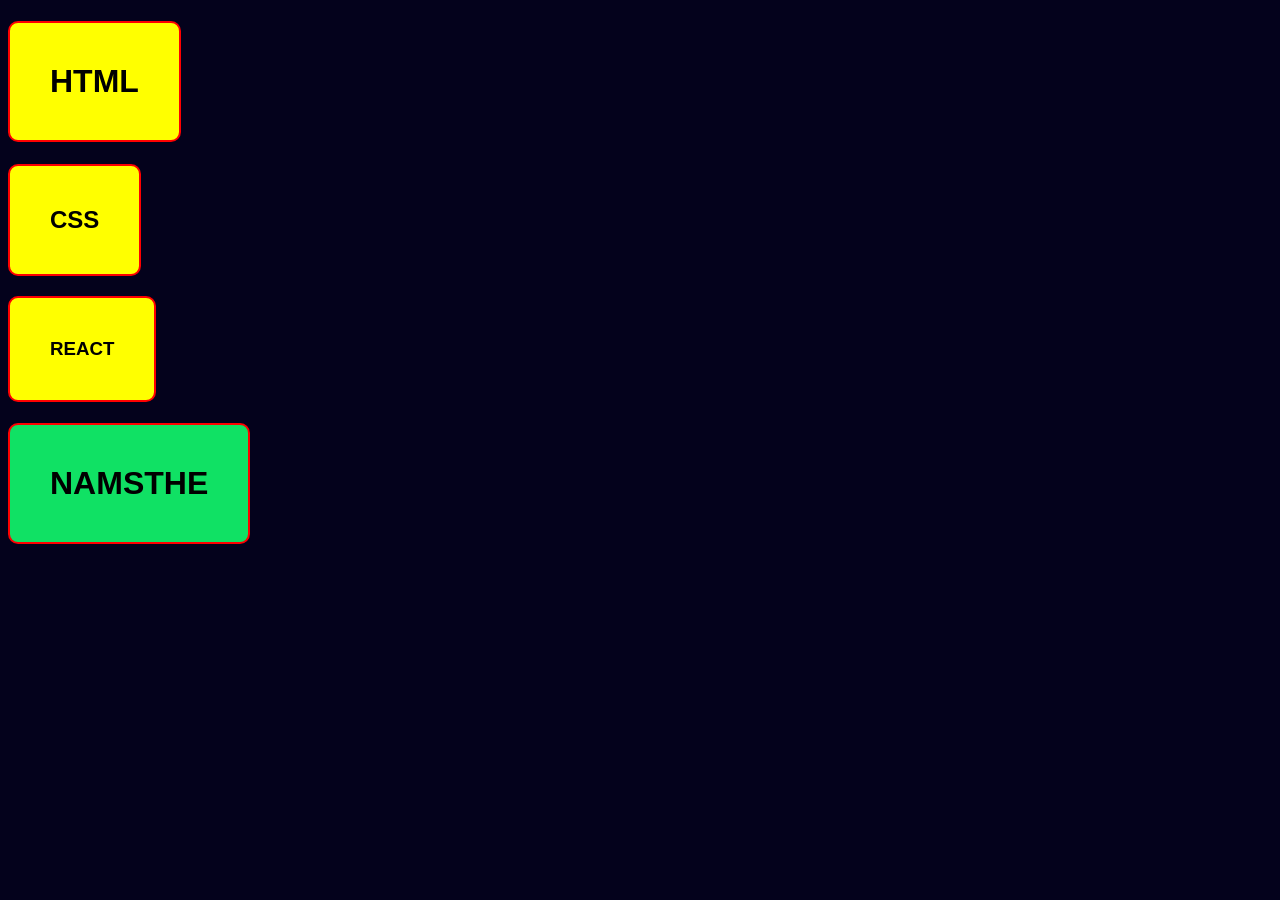
==== selectors.html @ 07ea0555 "first commit" ====
<!doctype html>
<html lang="en">
  <head>
    <meta charset="UTF-8" />
    <meta name="viewport" content="width=device-width, initial-scale=1.0" />
    <title>Document</title>

    <link rel="preconnect" href="https://fonts.googleapis.com" />
    <link rel="preconnect" href="https://fonts.gstatic.com" crossorigin />
    <link
      href="https://fonts.googleapis.com/css2?family=Google+Sans+Flex:opsz,wght@6..144,1..1000&family=Google+Sans:ital,opsz,wght@0,17..18,400..700;1,17..18,400..700&family=Noto+Sans+Caucasian+Albanian&display=swap"
      rel="stylesheet"
    />

    <style>
      @import url("https://fonts.cdnfonts.com/css/samsung-sharp-sans");

      * {
        font-family: "Samsung Sharp Sans", sans-serif;

        background: #04021c;
      }

      h1 {
        background-color: aqua;
      }

      #spl {
        background-color: rgb(16, 225, 100);
      }

      .head {
        background-color: yellow;
        width: fit-content;
        padding: 40px;
        border: 2.4px solid red;
        border-radius: 10px;
      }
    </style>
  </head>
  <body>
    <h1 class="head">HTML</h1>
    <h2 class="head">CSS</h2>
    <h3 class="head">REACT</h3>
    <h1 class="head" id="spl">NAMSTHE</h1>
  </body>
</html>
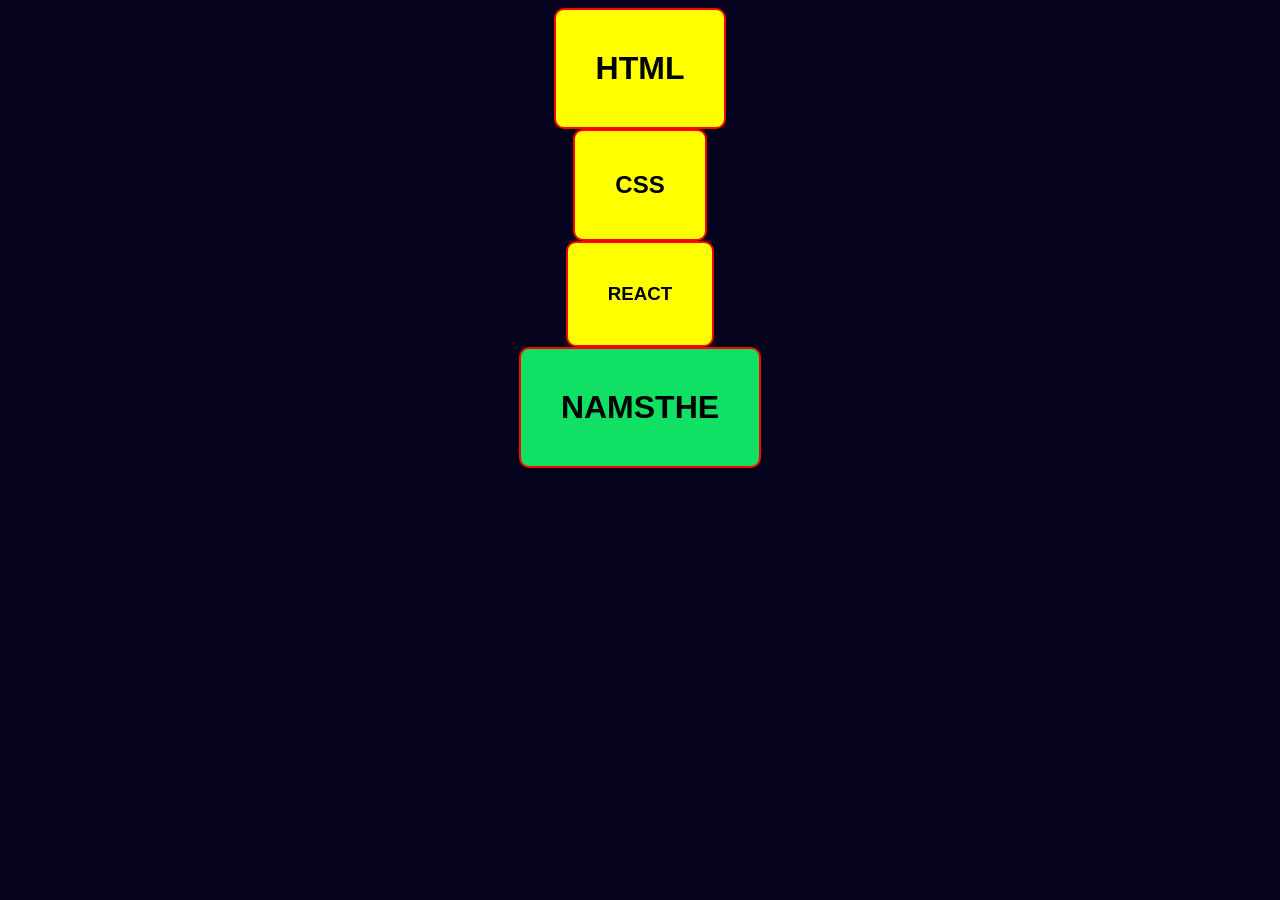
==== commit bee7b83b: "first commit" ====
--- a/selectors.html
+++ b/selectors.html
@@ -30,6 +30,10 @@
       }
 
       .head {
+        margin-left: auto;
+        margin-right: auto;
+        margin-top: auto;
+        margin-bottom: auto;
         background-color: yellow;
         width: fit-content;
         padding: 40px;
